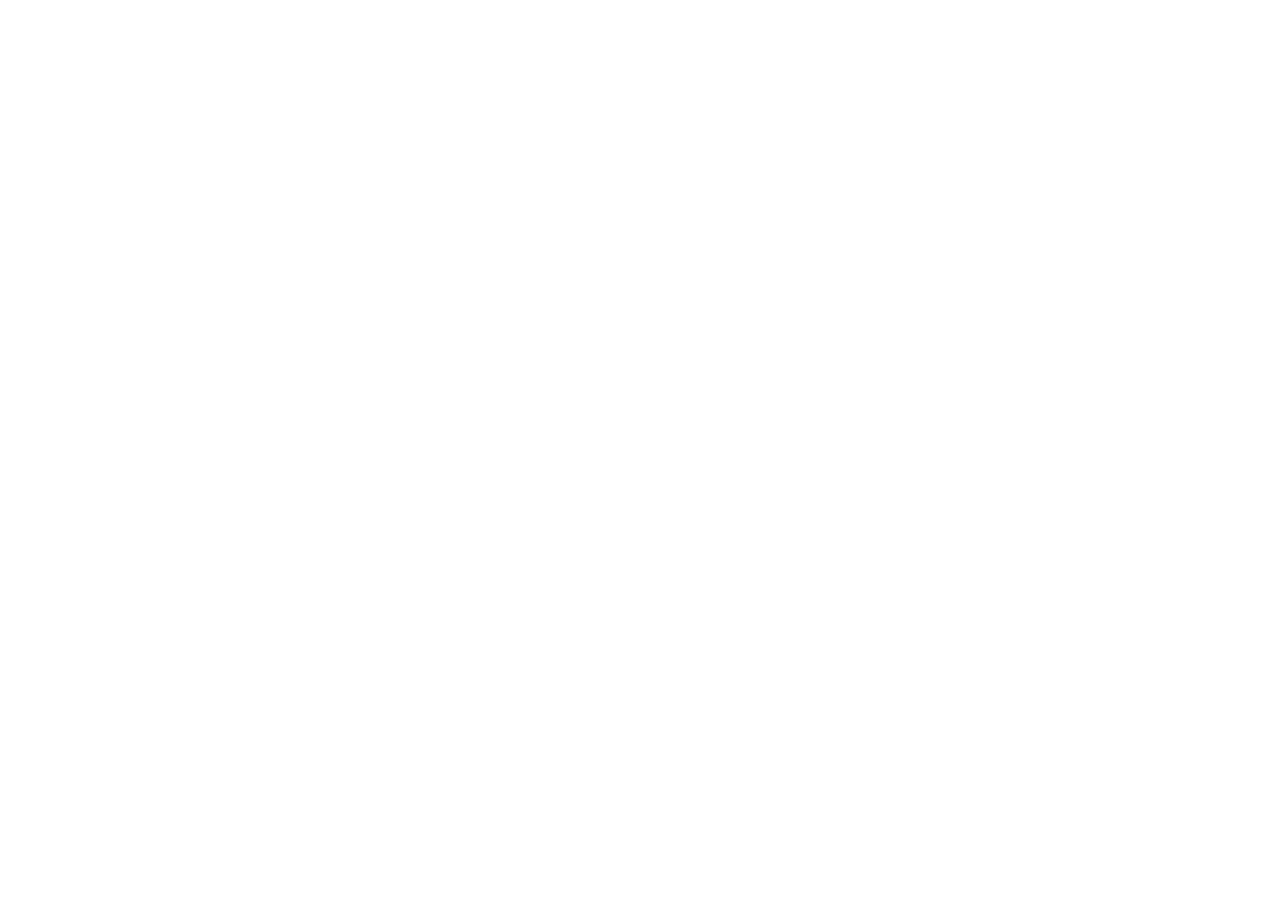
==== recipes/doubleDeckerTacos.html @ 62bd2486 "Created images Folder for better organization" ====
<!DOCTYPE html>
<html lang="en">
<head>
    <meta charset="UTF-8">
    <meta name="viewport" content="width=device-width, initial-scale=1.0">
    <title>DoubleDeckerTacos</title>
</head>
<body>
    
    
</body>
</html>
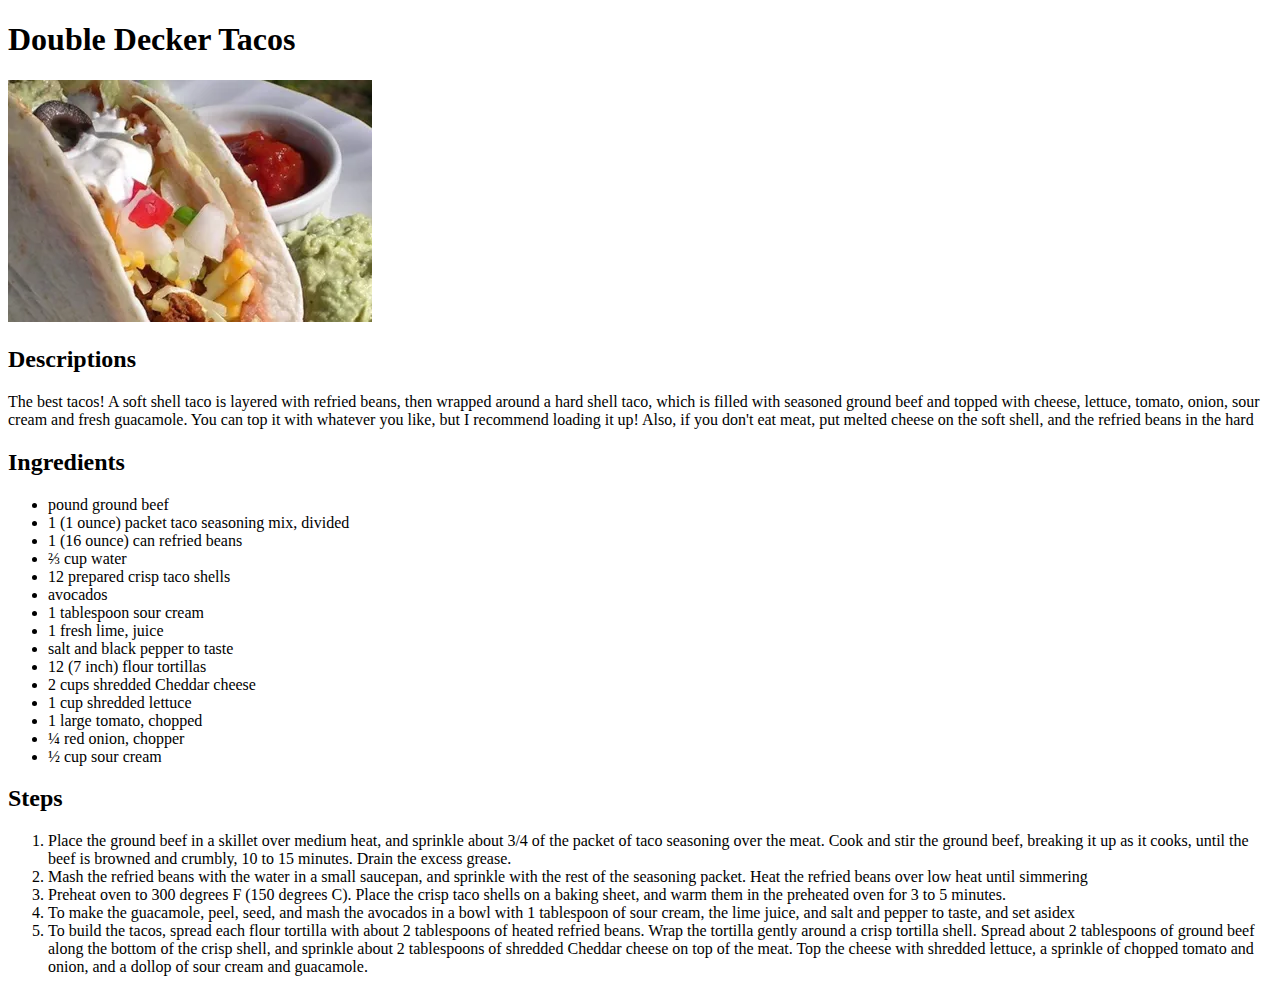
==== commit 474cfb36: "Added links to other two recipes. Finished" ====
--- a/recipes/doubleDeckerTacos.html
+++ b/recipes/doubleDeckerTacos.html
@@ -6,7 +6,45 @@
     <title>DoubleDeckerTacos</title>
 </head>
 <body>
-    
+    <header>
+        <h1>Double Decker Tacos</h1>
+        <img src="Images/doubleDeckerTacos.jpg" alt="Image of double decker tacos">
+    </header>
+    <section>
+        <h2>Descriptions</h2>
+        <p>The best tacos! A soft shell taco is layered with refried beans, 
+            then wrapped around a hard shell taco, which is filled with seasoned ground beef and topped with cheese, lettuce,
+            tomato, onion, sour cream and fresh guacamole. You can top it with whatever you like, but I recommend loading it up! 
+            Also, if you don't eat meat, put melted cheese on the soft shell, and the refried beans in the hard
+        </p>
+        <h2>Ingredients</h2>
+        <ul>
+            <li> pound ground beef </li>
+            <li>1 (1 ounce) packet taco seasoning mix, divided</li>
+            <li>1 (16 ounce) can refried beans</li>
+            <li>⅔ cup water</li>
+            <li>12 prepared crisp taco shells</li>
+            <li>avocados</li>
+            <li>1 tablespoon sour cream</li>
+            <li>1 fresh lime, juice</li>
+            <li>salt and black pepper to taste</li>
+            <li>12 (7 inch) flour tortillas</li>
+            <li>2 cups shredded Cheddar cheese</li>
+            <li>1 cup shredded lettuce</li>
+            <li>1 large tomato, chopped</li>
+            <li>¼ red onion, chopper</li>
+            <li>½ cup sour cream</li>
+        </ul>
+        <h2>Steps</h2>
+        <ol>
+            <lI>Place the ground beef in a skillet over medium heat, and sprinkle about 3/4 of the packet of taco seasoning over the meat. Cook and stir the ground beef, breaking it up as it cooks, until the beef is browned and crumbly, 10 to 15 minutes. Drain the excess grease.</lI>
+            <li>Mash the refried beans with the water in a small saucepan, and sprinkle with the rest of the seasoning packet. Heat the refried beans over low heat until simmering</li>
+            <li>Preheat oven to 300 degrees F (150 degrees C). Place the crisp taco shells on a baking sheet, and warm them in the preheated oven for 3 to 5 minutes.</li>
+            <li>To make the guacamole, peel, seed, and mash the avocados in a bowl with 1 tablespoon of sour cream, the lime juice, and salt and pepper to taste, and set asidex</li>
+            <li>To build the tacos, spread each flour tortilla with about 2 tablespoons of heated refried beans. Wrap the tortilla gently around a crisp tortilla shell. Spread about 2 tablespoons of ground beef along the bottom of the crisp shell, and sprinkle about 2 tablespoons of shredded Cheddar cheese on top of the meat. Top the cheese with shredded lettuce, a sprinkle of chopped tomato and onion, and a dollop of sour cream and guacamole.</li>
+        </ol>
+    </section>
+
     
 </body>
 </html>